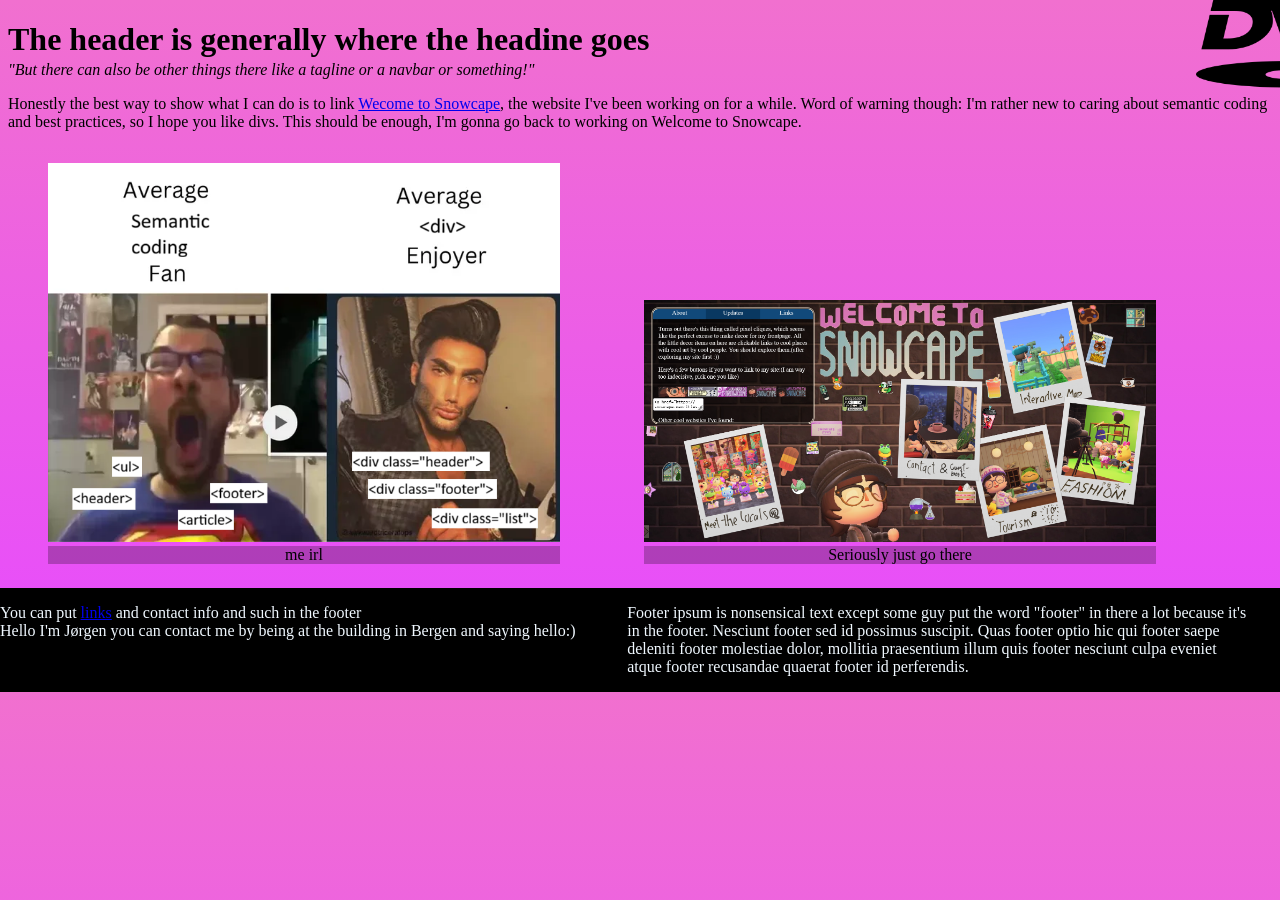
==== HtmlCssWeek1/index.html @ 2d1ffeda "Moreganized organized hopefully publishing works like this" ====
<!DOCTYPE html>
<html lang="en">
<head>
    <meta charset="UTF-8">
    <meta name="viewport" content="width=device-width, initial-scale=1.0">
    <meta name="description" content="Page for assignment. Only worth looking at if you're the one grading it">
    <link rel="stylesheet" href="stylesheet.css">
    <link rel="shortcut icon" href="imgs/icon.svg" type="image/x-icon">
    <title>Document</title>
</head>
<body>
    <header>
        <h1>The header is generally where the headine goes</h1>
        <p id="tagline">"But there can also be other things there like a tagline or a navbar or something!"</p>
    </header>
    <main>
        <p>Honestly the best way to show what I can do is to link <a href="https://snowcape.neocities.org/">Wecome to Snowcape</a>, the website I've been working on for a while. Word of warning though: I'm rather new to caring about semantic coding and best practices, so I hope you like divs. This should be enough, I'm gonna go back to working on Welcome to Snowcape.</p>
        <figure>
            <img src="imgs/divEnjoyer.png" alt="A humorous image in which I ironically depict myself as superior for not adhering to best practices.">
            <figcaption>me irl</figcaption>
        </figure>
        <a href="https://snowcape.neocities.org/"><figure>
            <img src="imgs/w2sc.png" alt="A screenshot from Welcome to Snowcape, my actual good site that you should visit instead">
            <figcaption>Seriously just go there</figcaption>
        </figure></a>
        <img id="dvdlogo" src="imgs/dvdlogo.png">
    </main>
    <footer>
        <p class="footertext">You can put <a href="#">links</a> and contact info and such in the footer <br>Hello I'm Jørgen you can contact me by being at the building in Bergen and saying hello:)</p>
        <p class="footertext">Footer ipsum is nonsensical text except some guy put the word "footer" in there a lot because it's in the footer. Nesciunt footer sed id possimus suscipit. Quas footer optio hic qui footer saepe deleniti footer molestiae dolor, mollitia praesentium illum quis footer nesciunt culpa eveniet atque footer recusandae quaerat footer id perferendis.</p>
    </footer>
</body>
</html>
---- HtmlCssWeek1/stylesheet.css ----
body{
    background-image: linear-gradient(rgb(241, 112, 207),rgb(231, 74, 255));
    margin: 0;
}

header{
    margin: 8px;
}
h1{
    margin-bottom: 3px;
}
#tagline{
    font-style: italic;
    margin-top: 1px;
}
main{
    margin: 8px;
}
figure{
    width: 40vw;
    min-width: 300px;
    display: inline-block;
}
figcaption{
    background-color: rgba(0, 0, 0, 0.25);
    text-align: center;
    font-style: bold;
    color: black;
}
img{width: 100%;}
#dvdlogo{
    width: 200px;
    top: 0px;
    position: fixed;
    animation: updown 3.7s infinite linear, leftright 5.2s infinite linear;
    animation-direction: alternate;
}
@keyframes updown {
    from{top: 0%;}
    to{top: calc(100% - 88px); }/*hardcoded the width and height of the image, not very pretty but it works*/
}
@keyframes leftright {
    from{left: 0%;}
    to{left: calc(100% - 200px); }
}


footer{
    background-color: black;
    width: 100vw;
    display: grid;
    grid-template-columns: 49% 49%;
}
.footertext{
    color: aliceblue;
}
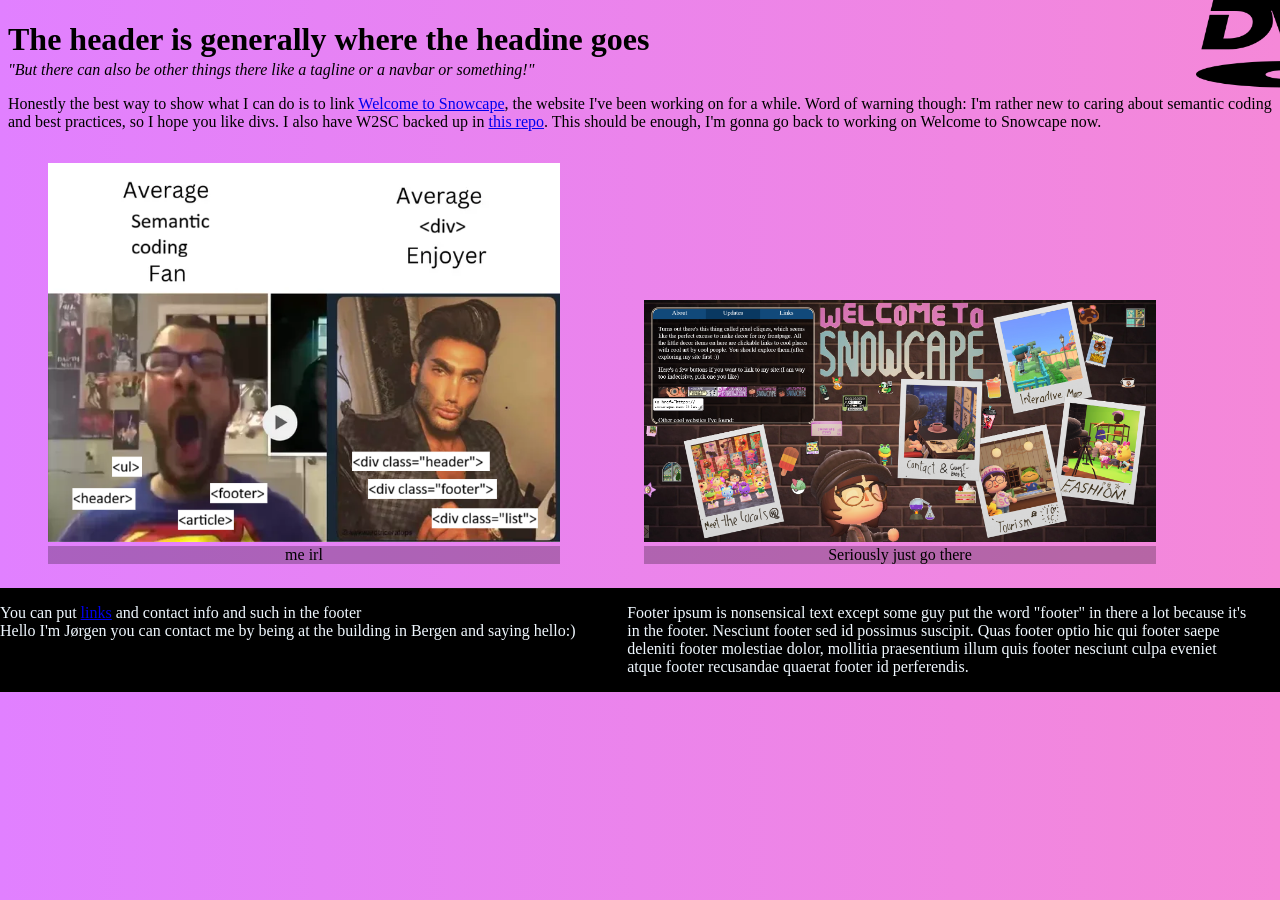
==== commit 88eb71ff: "Cleanup and added w2sc repo link" ====
--- a/HtmlCssWeek1/index.html
+++ b/HtmlCssWeek1/index.html
@@ -6,7 +6,7 @@
     <meta name="description" content="Page for assignment. Only worth looking at if you're the one grading it">
     <link rel="stylesheet" href="stylesheet.css">
     <link rel="shortcut icon" href="imgs/icon.svg" type="image/x-icon">
-    <title>Document</title>
+    <title>Cool Document</title>
 </head>
 <body>
     <header>
@@ -14,7 +14,7 @@
         <p id="tagline">"But there can also be other things there like a tagline or a navbar or something!"</p>
     </header>
     <main>
-        <p>Honestly the best way to show what I can do is to link <a href="https://snowcape.neocities.org/">Wecome to Snowcape</a>, the website I've been working on for a while. Word of warning though: I'm rather new to caring about semantic coding and best practices, so I hope you like divs. This should be enough, I'm gonna go back to working on Welcome to Snowcape.</p>
+        <p>Honestly the best way to show what I can do is to link <a href="https://snowcape.neocities.org/">Welcome to Snowcape</a>, the website I've been working on for a while. Word of warning though: I'm rather new to caring about semantic coding and best practices, so I hope you like divs. I also have W2SC backed up in <a href="https://github.com/Icyhuman/Welcome-to-Snowcape">this repo</a>. This should be enough, I'm gonna go back to working on Welcome to Snowcape now.</p>
         <figure>
             <img src="imgs/divEnjoyer.png" alt="A humorous image in which I ironically depict myself as superior for not adhering to best practices.">
             <figcaption>me irl</figcaption>
--- a/HtmlCssWeek1/stylesheet.css
+++ b/HtmlCssWeek1/stylesheet.css
@@ -1,5 +1,5 @@
 body{
-    background-image: linear-gradient(rgb(241, 112, 207),rgb(231, 74, 255));
+    background-image: linear-gradient(to left, rgb(245, 136, 216),rgb(225, 128, 255));
     margin: 0;
 }
 
